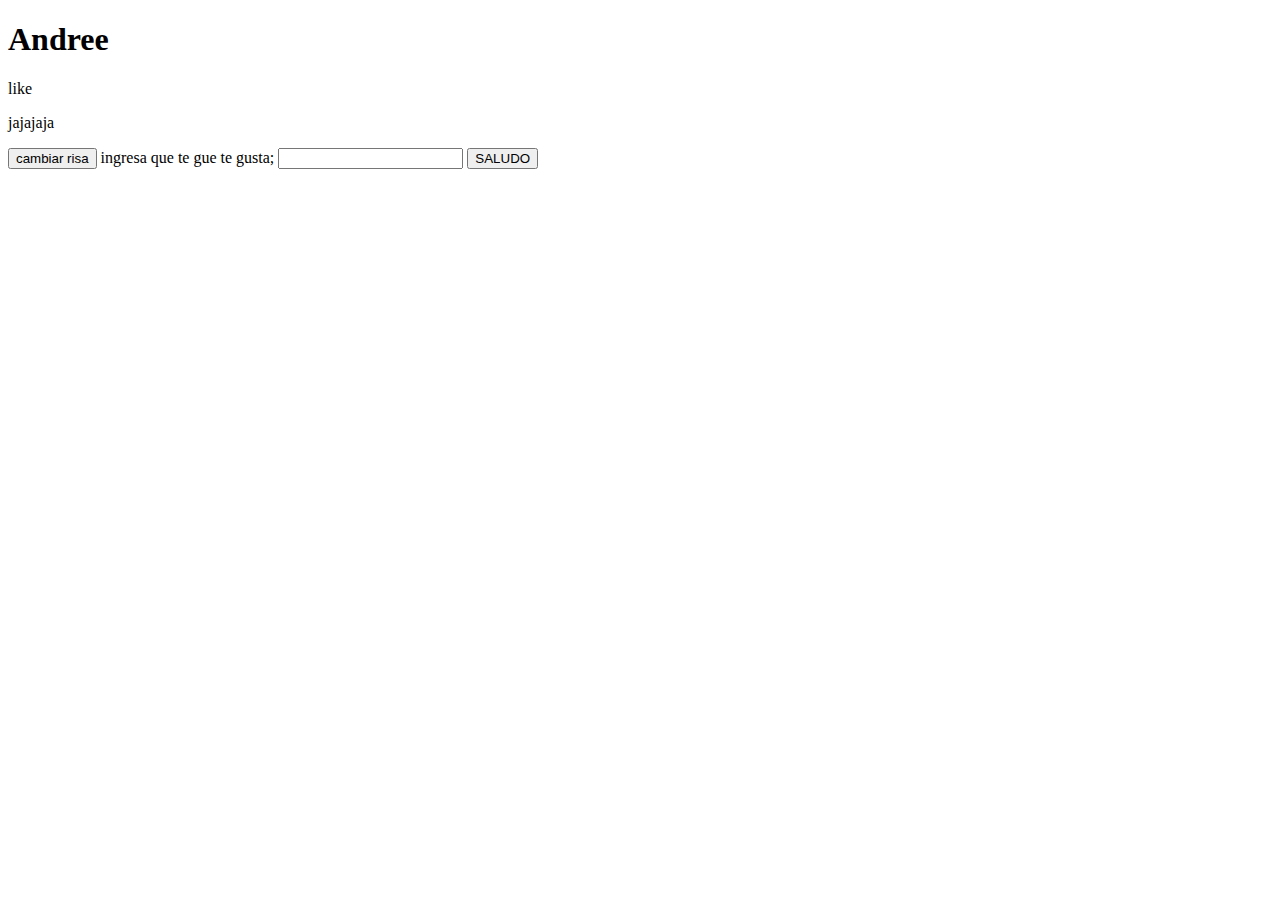
==== java/index.html @ fabb26d1 "cambios" ====
<!DOCTYPE html>
<html>
<head>
</head>
<body>
<h1 id = "titulo">Andree</h1>
<p1> like </p1>
<p id="risa">jajajaja</p>
<button id = "cambiar"> cambiar risa</button>
<label>ingresa que te gue te gusta; </label>
<input type="andre" name="hola" id = "nombre">
<button id="saludar">SALUDO </button>
<script src="scripts.js"></script>
</body>
</html>
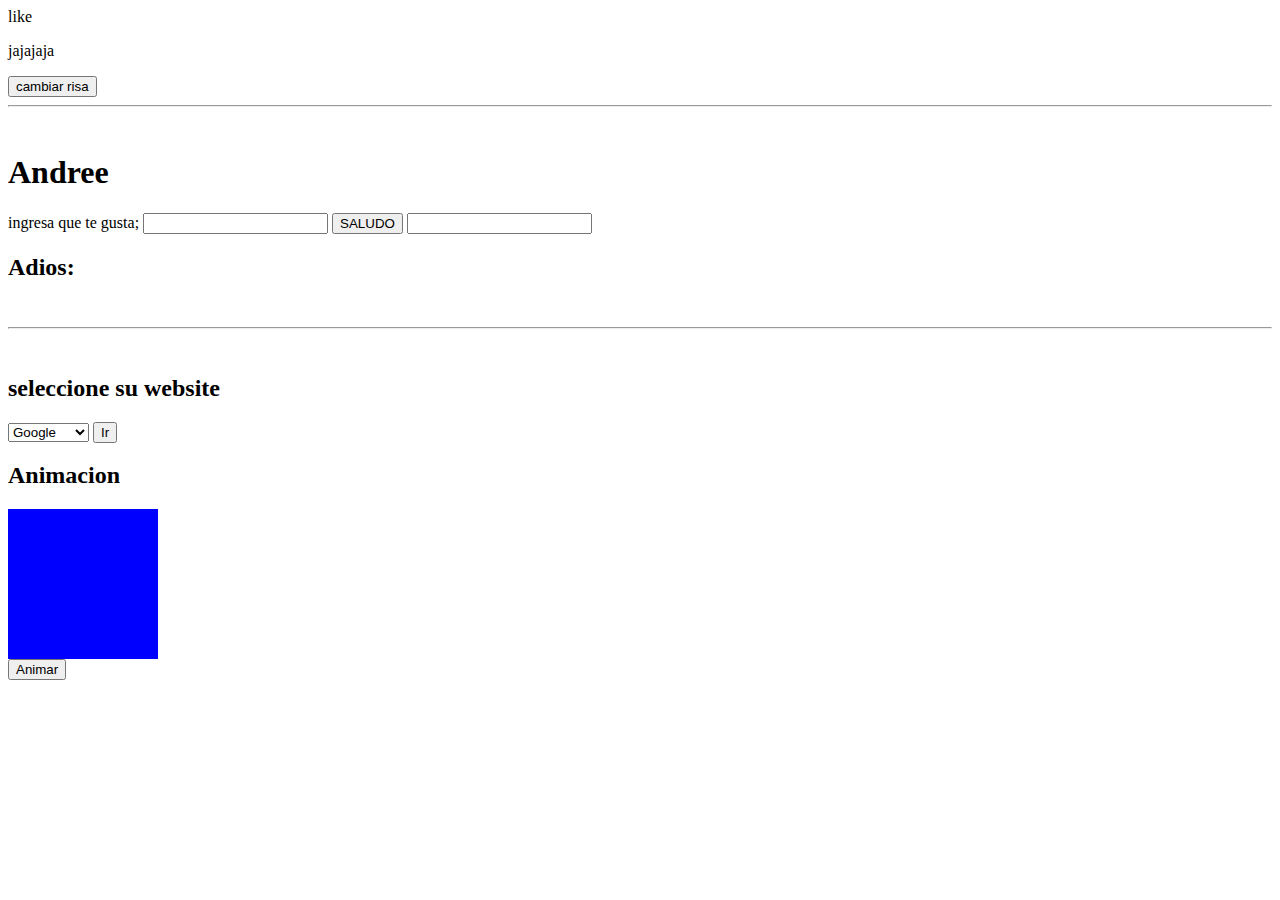
==== commit dd982910: "uyhfgv" ====
--- a/java/index.html
+++ b/java/index.html
@@ -1,15 +1,41 @@
 <!DOCTYPE html>
 <html>
 <head>
+<link rel="stylesheet" href="style.css">
+
 </head>
-<body>
-<h1 id = "titulo">Andree</h1>
-<p1> like </p1>
-<p id="risa">jajajaja</p>
-<button id = "cambiar"> cambiar risa</button>
-<label>ingresa que te gue te gusta; </label>
-<input type="andre" name="hola" id = "nombre">
-<button id="saludar">SALUDO </button>
-<script src="scripts.js"></script>
-</body>
+	<body>
+		<p1> like </p1>
+		<p id="risa">jajajaja</p>
+		<button id = "cambiar"> cambiar risa</button>
+
+		<br>
+		<hr>
+		<br>
+		<h1 id = "titulo">Andree</h1>
+		<label>ingresa que te gusta; </label>
+		<input type="andre" name="hola" id = "nombre">
+		<button id="saludar">SALUDO </button>
+		<input type="text" id="automatico">
+		<h2>Adios: <span id = "texto-automatico"></span></h2>
+
+
+		<br>
+		<hr>
+		<br>
+
+		<H2>seleccione su website</H2>
+		<select id = "website">
+			<option value="https://google.com">Google</option>
+			<option value="https://facebook.com">Facebook</option>
+			<option value="http://edoo.io">Edoo</option>
+		</select>
+		<button id="ir">Ir</button>
+		
+		<h2>Animacion</h2>
+		<div class = "square"></div>
+		<button id = "animar">Animar</button>
+
+		<script src="scripts.js"></script>
+	</body>
 </html>--- a/java/style.css
+++ b/java/style.css
@@ -0,0 +1,12 @@
+.square{
+	background: blue;
+	height: 150px;
+	transition: 1s;
+	width: 150px;
+
+}
+.squareopen{
+	background: red;
+	height: 450px;
+	width: 450px;
+}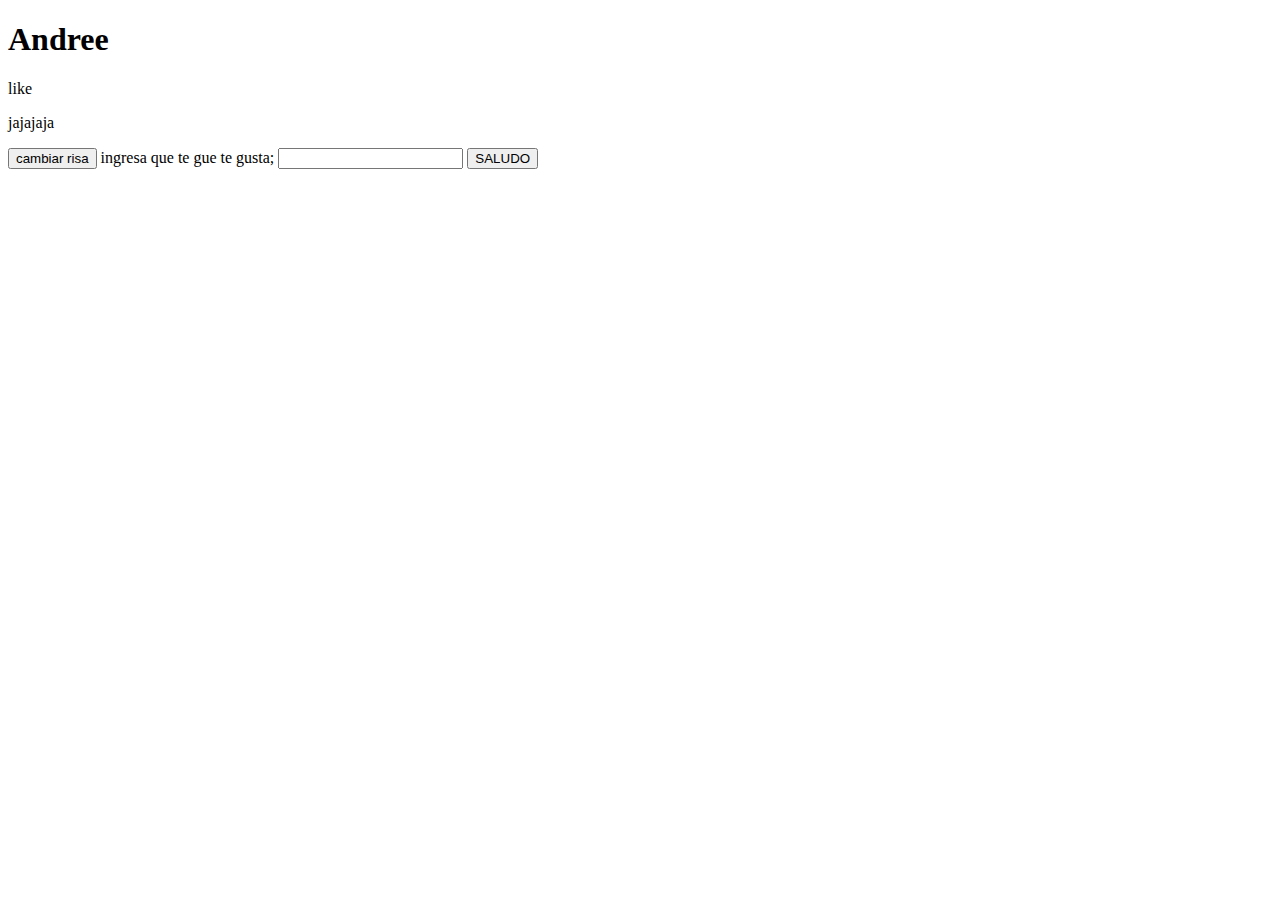
==== commit 96b25922: "Revert "uyhfgv"" ====
--- a/java/index.html
+++ b/java/index.html
@@ -1,41 +1,15 @@
 <!DOCTYPE html>
 <html>
 <head>
-<link rel="stylesheet" href="style.css">
-
 </head>
-	<body>
-		<p1> like </p1>
-		<p id="risa">jajajaja</p>
-		<button id = "cambiar"> cambiar risa</button>
-
-		<br>
-		<hr>
-		<br>
-		<h1 id = "titulo">Andree</h1>
-		<label>ingresa que te gusta; </label>
-		<input type="andre" name="hola" id = "nombre">
-		<button id="saludar">SALUDO </button>
-		<input type="text" id="automatico">
-		<h2>Adios: <span id = "texto-automatico"></span></h2>
-
-
-		<br>
-		<hr>
-		<br>
-
-		<H2>seleccione su website</H2>
-		<select id = "website">
-			<option value="https://google.com">Google</option>
-			<option value="https://facebook.com">Facebook</option>
-			<option value="http://edoo.io">Edoo</option>
-		</select>
-		<button id="ir">Ir</button>
-		
-		<h2>Animacion</h2>
-		<div class = "square"></div>
-		<button id = "animar">Animar</button>
-
-		<script src="scripts.js"></script>
-	</body>
+<body>
+<h1 id = "titulo">Andree</h1>
+<p1> like </p1>
+<p id="risa">jajajaja</p>
+<button id = "cambiar"> cambiar risa</button>
+<label>ingresa que te gue te gusta; </label>
+<input type="andre" name="hola" id = "nombre">
+<button id="saludar">SALUDO </button>
+<script src="scripts.js"></script>
+</body>
 </html>